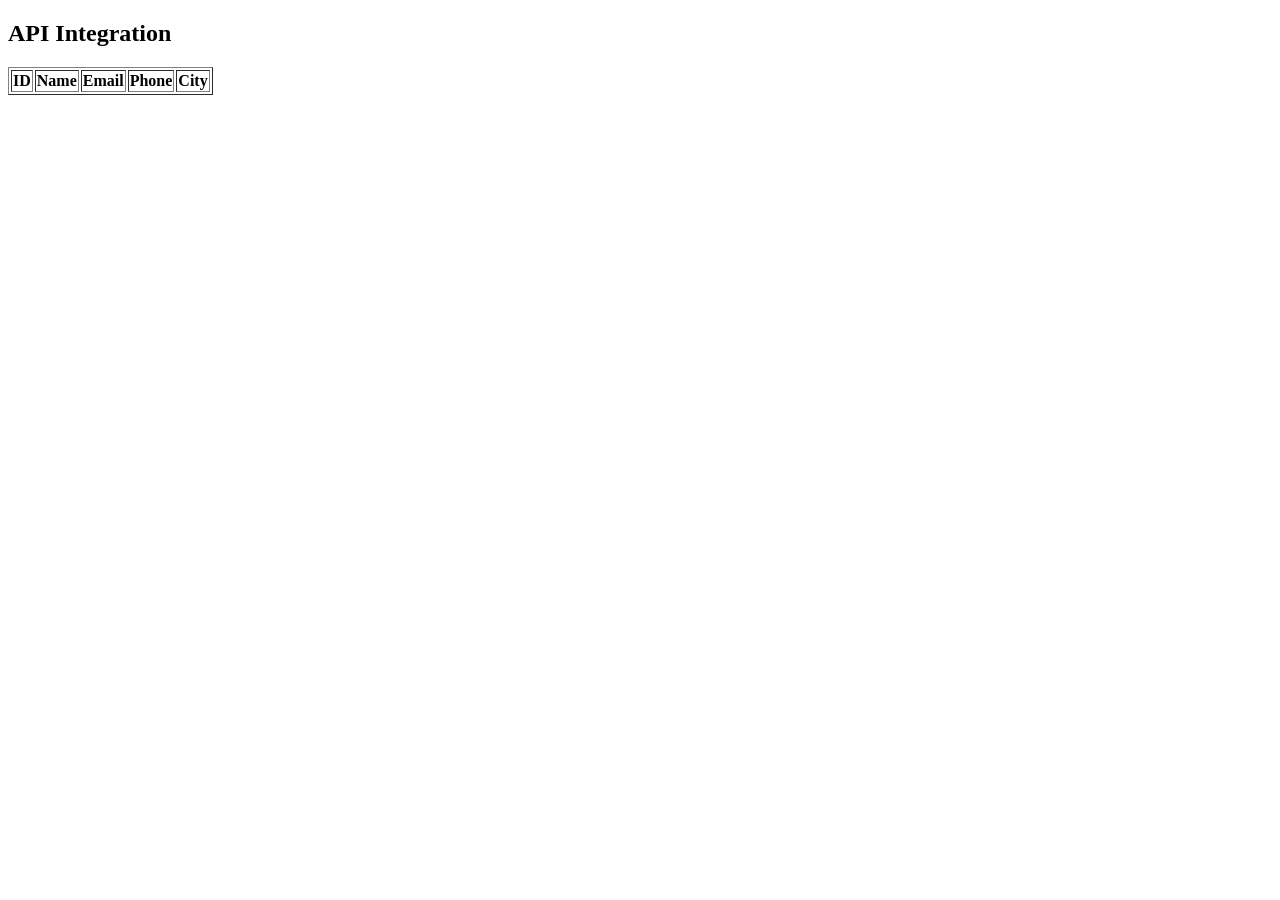
==== index.html @ 0324f43e "sdf" ====
<!DOCTYPE html>
<html lang="en">
<head>
    <meta charset="UTF-8">
    <meta http-equiv="X-UA-Compatible" content="IE=edge">
    <meta name="viewport" content="width=device-width, initial-scale=1.0">
    <title>API Call</title>
</head>
<body>
    <h2>API Integration</h2>
    
    <table border="1" id="myTable">
        <tr>
            <th>ID</th>
            <th>Name</th>
            <th>Email</th>
            <th>Phone</th>
            <th>City</th>
        </tr>
    </table>
    <script src="./APIFetching.html"></script>
</body>
</html>
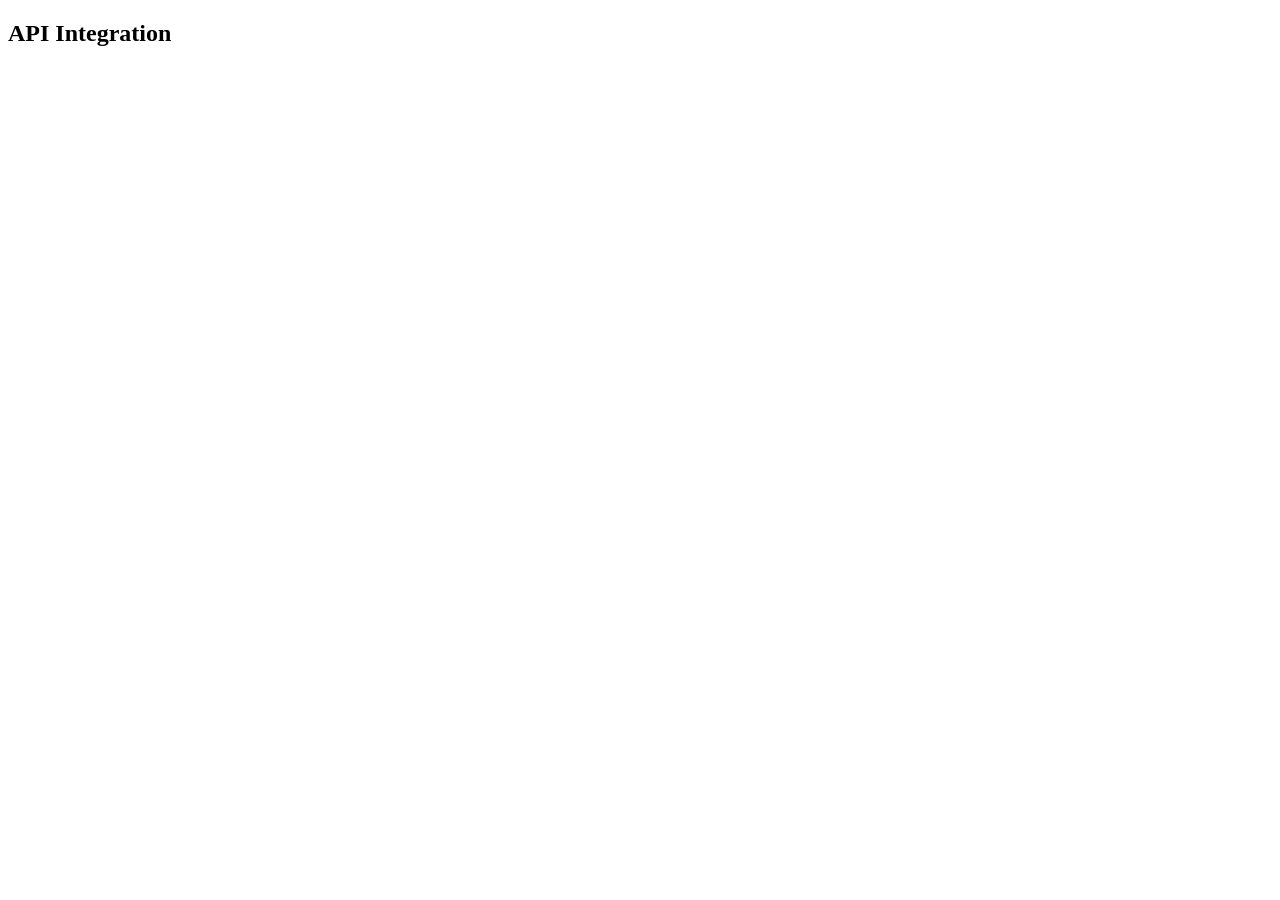
==== commit f097d3a3: "Update index.html" ====
--- a/index.html
+++ b/index.html
@@ -9,15 +9,6 @@
 <body>
     <h2>API Integration</h2>
     
-    <table border="1" id="myTable">
-        <tr>
-            <th>ID</th>
-            <th>Name</th>
-            <th>Email</th>
-            <th>Phone</th>
-            <th>City</th>
-        </tr>
-    </table>
-    <script src="./APIFetching.html"></script>
+   
 </body>
-</html>+</html>
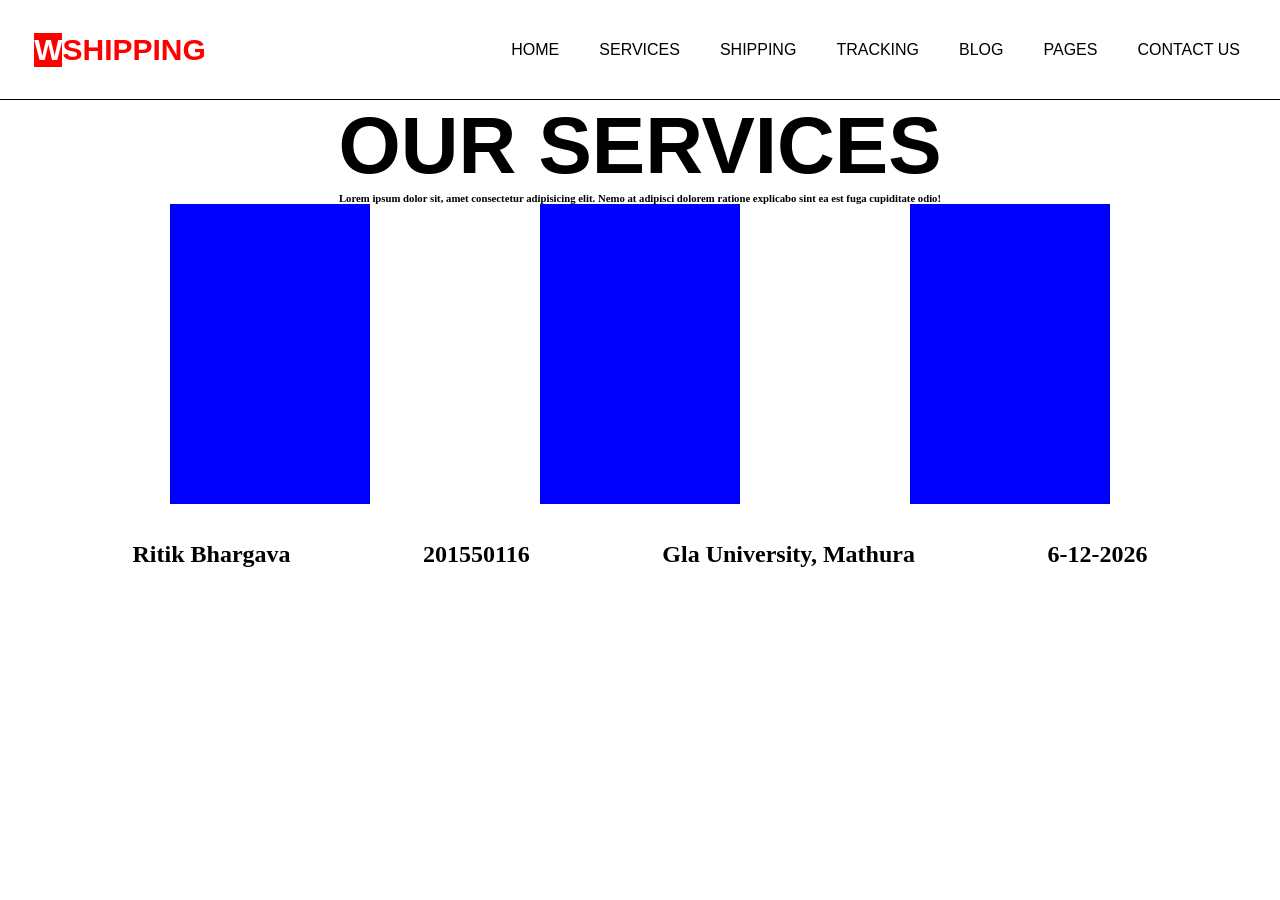
==== commit b77c0b15: "assign" ====
--- a/index.html
+++ b/index.html
@@ -4,11 +4,66 @@
     <meta charset="UTF-8">
     <meta http-equiv="X-UA-Compatible" content="IE=edge">
     <meta name="viewport" content="width=device-width, initial-scale=1.0">
-    <title>API Call</title>
+    <title>Assignment</title>
+  <link rel="stylesheet" href="./css.css">
 </head>
 <body>
-    <h2>API Integration</h2>
+    <div class="container">
+        <header id="header">
+            <div id="LOGO">
+                <span>W</span>SHIPPING
+ 
+            </div>
+            <nav>
+               <ul>
+                <li><a href="#">Home</a></li>
+                <li><a href="#">Services</a></li>
+                <li><a href="#">Shipping</a></li>
+                <li><a href="#">Tracking</a></li>
+                <li><a href="#">Blog</a></li>
+                <li><a href="#">Pages</a></li>
+                <li><a href="#">Contact us</a></li>
+            </ul>
+            </nav>
+
+        </header>
+        <h1>OUR SERVICES</h1>
+        <h6>Lorem ipsum dolor sit, amet consectetur adipisicing elit. Nemo at adipisci dolorem ratione explicabo sint ea est fuga cupiditate odio!</h6>
+        <section id="sec1">
+            <div  id="s1" class="box"></div>
+            <div  id="s2" class="box"></div>
+            <div  id= "s3" class="box"></div>
+
+        </section>
+        
     
-   
+<footer>
+    <div class="foot">
+        <div class="Dyn">
+            <h2 id="sname">[Student name]</h2>
+        </div>
+        <div class="Dyn">
+            <h2 id="rollno">[University rolno]</h2>
+        </div>
+        <div class="Dyn">
+            <h2>Gla University, Mathura</h2>
+        </div>
+        <div class="Dyn">
+            <h2><p id="date"></p></h2>
+        </div>
+   </div>
+</footer>
+</div>
+
+
+<script>
+    var today = new Date();
+    var date = today.getDate()+'-'+(today.getMonth()+1)+'-'+today.getFullYear();
+    document.getElementById("date").innerHTML = date;
+    document.getElementById("sname").innerText = "Ritik Bhargava";
+    document.getElementById("rollno").innerText = "201550116";
+
+    
+    </script>
 </body>
-</html>
+</html>
--- a/css.css
+++ b/css.css
@@ -0,0 +1,84 @@
+*{
+    padding: 0;margin: 0;box-sizing: border-box;}
+    .container{
+        width: 100%;
+        height: 100vh;
+    }
+    #header{
+        width: 100%;
+        height: 100px;
+        background-color: white;
+
+        font-family: Arial, Helvetica, sans-serif;
+        border-bottom: 1px solid black;
+
+        display: flex;
+        justify-content: space-between;
+        padding:0px 20px;
+        align-items: center;
+    }
+    span{
+        margin-left: 150px;
+        font-size: 30px;
+        color:white;
+        background-color: red;
+    }
+     #LOGO{
+
+        width: 50PX;
+    height: 50px;
+    font-size: 30px;
+    font-family:Arial, Helvetica, sans-serif; 
+    font-weight: bold;
+    color:red;
+
+    display: flex;
+    justify-content: center;
+    align-items: center;
+
+    }
+
+    nav ul{
+        list-style: none;
+        display: flex;
+    }
+    nav ul li a{
+        text-decoration: none;
+        color: black;
+        text-transform:uppercase ;
+        padding:10px 20px;
+        transition: 1s;
+
+
+    }
+    nav ul li a:hover{
+        background-color: gray;
+        color:red;
+
+    }
+
+    h1{text-align: center;
+        font-size: 80px;
+        font-weight: bold;
+        font-family: 'Lucida Sans', 'Lucida Sans Regular', 'Lucida Grande', 'Lucida Sans Unicode', Geneva, Verdana, sans-serif;
+    }
+    h6{
+        text-align: center;
+    }
+    #sec1{
+        display: flex;
+justify-content: space-evenly;
+align-items: center;
+    }
+.box{
+    background-color: blue;
+    width: 200px;
+    height: 300px;
+}
+    .foot{
+        width: 100%;
+        height: 100px;
+        display: flex;
+        align-items: center;
+        justify-content:space-evenly;
+    }
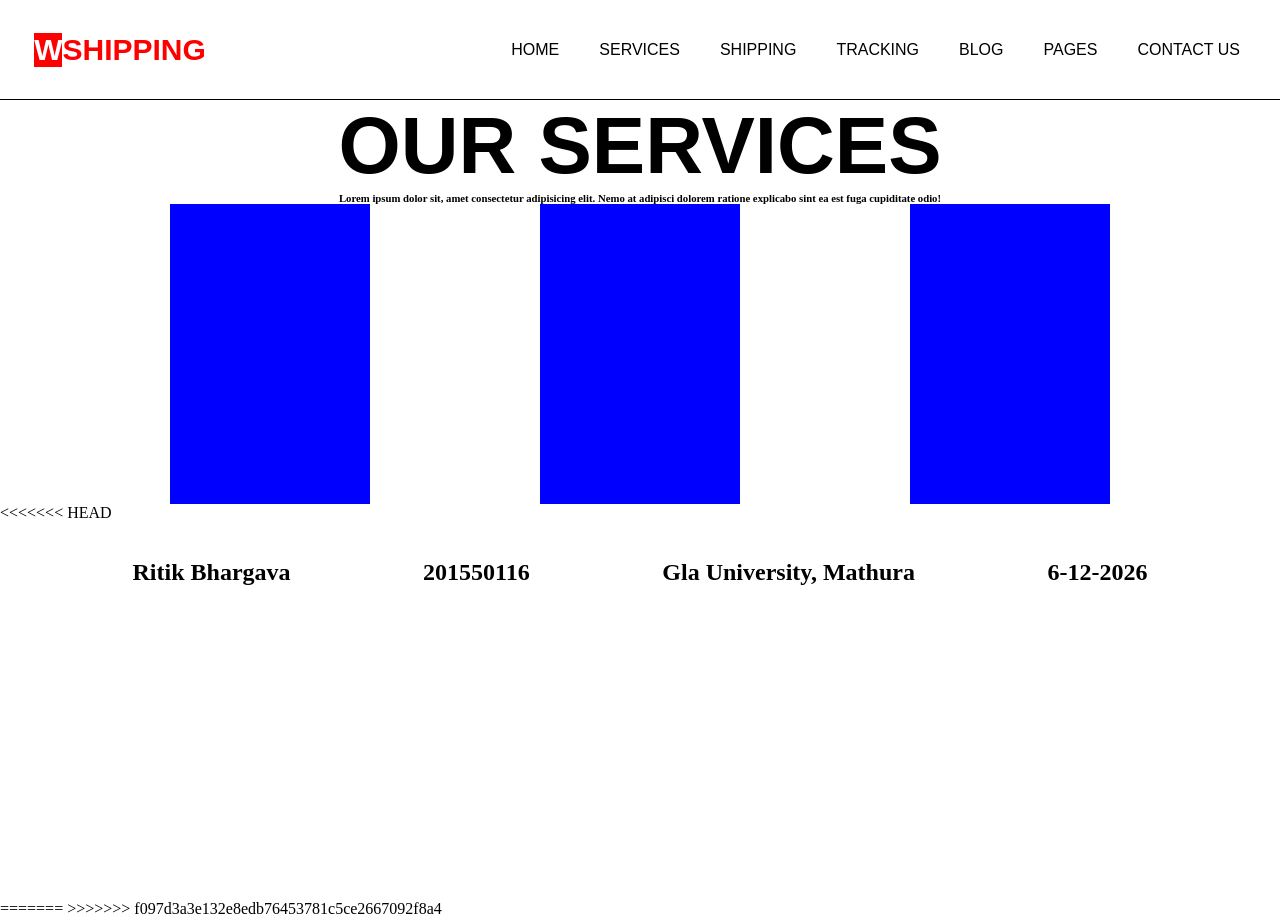
==== commit 39ac98c4: "Merge branch 'main' of https://github.com/ritik1412/ritik_201550116_live" ====
--- a/index.html
+++ b/index.html
@@ -37,6 +37,7 @@
         </section>
         
     
+<<<<<<< HEAD
 <footer>
     <div class="foot">
         <div class="Dyn">
@@ -65,5 +66,8 @@
 
     
     </script>
+=======
+   
+>>>>>>> f097d3a3e132e8edb76453781c5ce2667092f8a4
 </body>
-</html>+</html>
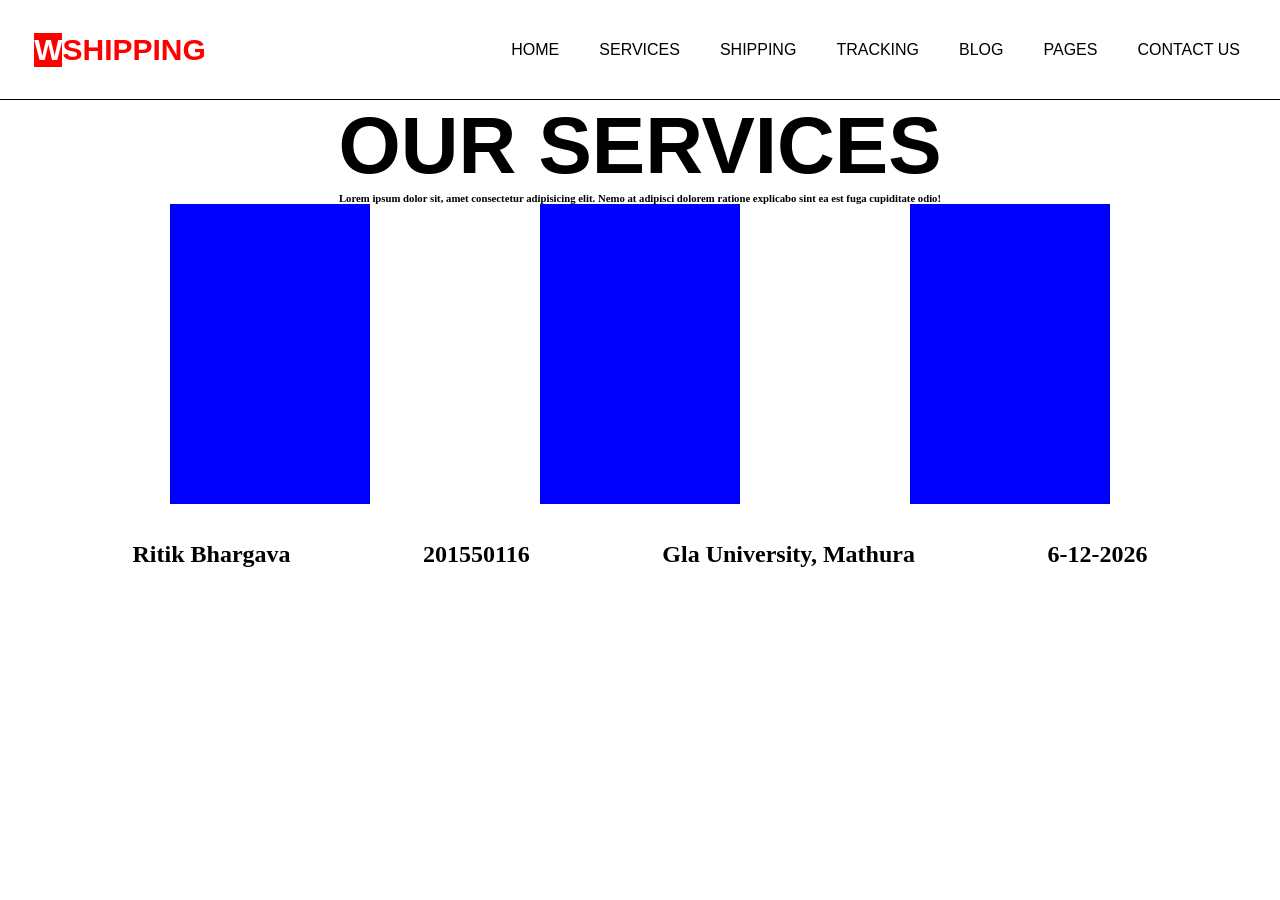
==== commit 10d72a8c: "changes" ====
--- a/index.html
+++ b/index.html
@@ -36,8 +36,7 @@
 
         </section>
         
-    
-<<<<<<< HEAD
+
 <footer>
     <div class="foot">
         <div class="Dyn">
@@ -66,8 +65,5 @@
 
     
     </script>
-=======
-   
->>>>>>> f097d3a3e132e8edb76453781c5ce2667092f8a4
 </body>
 </html>
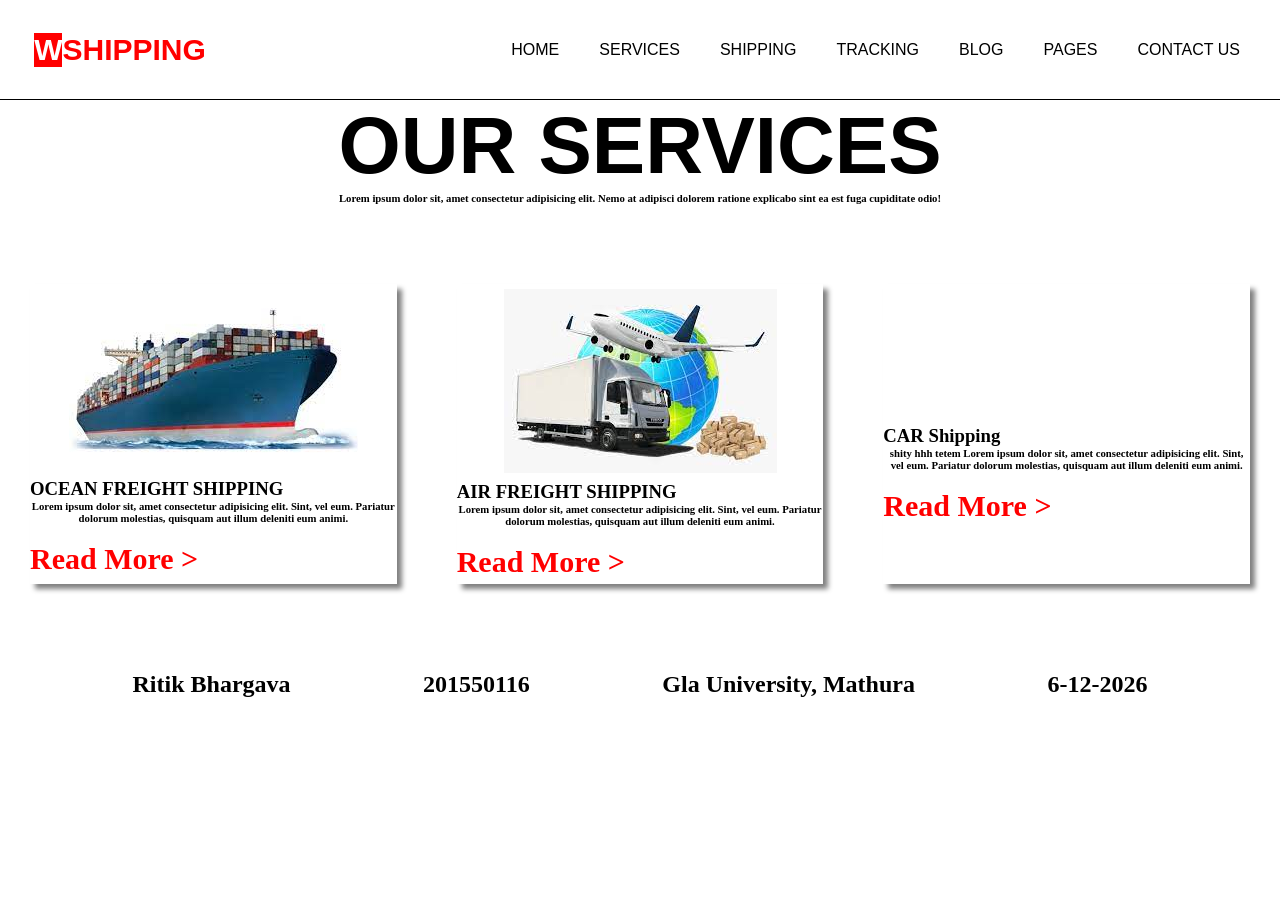
==== commit 85bcf031: "final" ====
--- a/index.html
+++ b/index.html
@@ -5,9 +5,9 @@
     <meta http-equiv="X-UA-Compatible" content="IE=edge">
     <meta name="viewport" content="width=device-width, initial-scale=1.0">
     <title>Assignment</title>
-  <link rel="stylesheet" href="./css.css">
-</head>
-<body>
+    <link rel="stylesheet" href="./css.css">
+   </head>
+   <body>
     <div class="container">
         <header id="header">
             <div id="LOGO">
@@ -25,45 +25,68 @@
                 <li><a href="#">Contact us</a></li>
             </ul>
             </nav>
-
+    
         </header>
         <h1>OUR SERVICES</h1>
         <h6>Lorem ipsum dolor sit, amet consectetur adipisicing elit. Nemo at adipisci dolorem ratione explicabo sint ea est fuga cupiditate odio!</h6>
         <section id="sec1">
-            <div  id="s1" class="box"></div>
-            <div  id="s2" class="box"></div>
-            <div  id= "s3" class="box"></div>
-
+            <div   class="box">
+<div class="img">
+            <img src="[data-uri]"">
+</div>
+<div class="txt">
+    <h3>OCEAN  FREIGHT SHIPPING</h3>
+    <h6>Lorem ipsum dolor sit, amet consectetur adipisicing elit. Sint, vel eum. Pariatur dolorum molestias, quisquam aut illum deleniti eum animi.</h6>
+    <br>
+    <h4>Read More ></h4>
+</div>
+            </div>
+            <div  id="s2" class="box"><div class="img1">
+                <img src="[data-uri]"alt="">
+            </div>
+                <div class="txt">
+                    <h3>AIR FREIGHT SHIPPING</h3>
+    <h6>Lorem ipsum dolor sit, amet consectetur adipisicing elit. Sint, vel eum. Pariatur dolorum molestias, quisquam aut illum deleniti eum animi.</h6>
+    <br>
+    <h4>Read More ></h4>
+                </div>
+            </div>
+            <div  id= "s3" class="box">
+                <div class="img3">
+                    <img src="https://encrypted-tbn0.gstatic.com/images?q=tbn:ANd9GcRzgXIHV2R3VOGhoCBXTUvP90lQ5FjrVaEqyQ&usqp=CAU"alt="">
+                </div>
+                <div class="txt"><h3>CAR Shipping</h3>
+                    <h6> shity hhh tetem Lorem ipsum dolor sit, amet consectetur adipisicing elit. Sint, vel eum. Pariatur dolorum molestias, quisquam aut illum deleniti eum animi.</h6>
+                    <br>
+                    <h4>Read More ></h4></div>
+            </div>
+            
         </section>
+        <footer>
+            <div class="foot">
+                <div class="Dyn">
+                    <h2 id="sname">[Student name]</h2>
+                </div>
+                <div class="Dyn">
+                    <h2 id="rollno">[University rolno]</h2>
+                </div>
+                <div class="Dyn">
+                    <h2>Gla University, Mathura</h2>
+                </div>
+                <div class="Dyn">
+                    <h2><p id="date"></p></h2>
+                </div>
+           </div>
+        </footer>
         
-
-<footer>
-    <div class="foot">
-        <div class="Dyn">
-            <h2 id="sname">[Student name]</h2>
-        </div>
-        <div class="Dyn">
-            <h2 id="rollno">[University rolno]</h2>
-        </div>
-        <div class="Dyn">
-            <h2>Gla University, Mathura</h2>
-        </div>
-        <div class="Dyn">
-            <h2><p id="date"></p></h2>
-        </div>
-   </div>
-</footer>
-</div>
-
-
-<script>
-    var today = new Date();
-    var date = today.getDate()+'-'+(today.getMonth()+1)+'-'+today.getFullYear();
-    document.getElementById("date").innerHTML = date;
-    document.getElementById("sname").innerText = "Ritik Bhargava";
-    document.getElementById("rollno").innerText = "201550116";
-
+    </div>
+    <script>
+        var today = new Date();
+        var date = today.getDate()+'-'+(today.getMonth()+1)+'-'+today.getFullYear();
+        document.getElementById("date").innerHTML = date;
+        document.getElementById("sname").innerText = "Ritik Bhargava";
+        document.getElementById("rollno").innerText = "201550116";
     
-    </script>
-</body>
-</html>
+    
+        </script>
+   </body></html>
--- a/css.css
+++ b/css.css
@@ -8,10 +8,10 @@
         width: 100%;
         height: 100px;
         background-color: white;
-
+        
         font-family: Arial, Helvetica, sans-serif;
         border-bottom: 1px solid black;
-
+        
         display: flex;
         justify-content: space-between;
         padding:0px 20px;
@@ -31,11 +31,11 @@
     font-family:Arial, Helvetica, sans-serif; 
     font-weight: bold;
     color:red;
-
+    
     display: flex;
     justify-content: center;
     align-items: center;
-
+    
     }
 
     nav ul{
@@ -48,15 +48,15 @@
         text-transform:uppercase ;
         padding:10px 20px;
         transition: 1s;
-
-
+    
+    
     }
     nav ul li a:hover{
         background-color: gray;
         color:red;
-
+        
     }
-
+    
     h1{text-align: center;
         font-size: 80px;
         font-weight: bold;
@@ -66,16 +66,36 @@
         text-align: center;
     }
     #sec1{
+        width: 100%;
+        height:400px;
         display: flex;
-justify-content: space-evenly;
-align-items: center;
+        align-items: center;
+        justify-content: space-evenly;
+        margin-top: 30px;
     }
-.box{
-    background-color: blue;
-    width: 200px;
-    height: 300px;
-}
-    .foot{
+    #sec1 .box{
+        width: 30%;
+        height: 300px; 
+        margin: 30px ;
+        background-color:white;
+        display: flex;
+    justify-content: space-evenly;
+    color: aliceblue;
+    align-items: center;
+    flex-direction: column;
+    box-shadow: 5px 5px 5px grey;
+    }
+
+   
+    .txt{color:black;
+
+    }
+    h4{
+        color:red;
+        font-size: 30px;
+    }
+
+.foot{
         width: 100%;
         height: 100px;
         display: flex;
